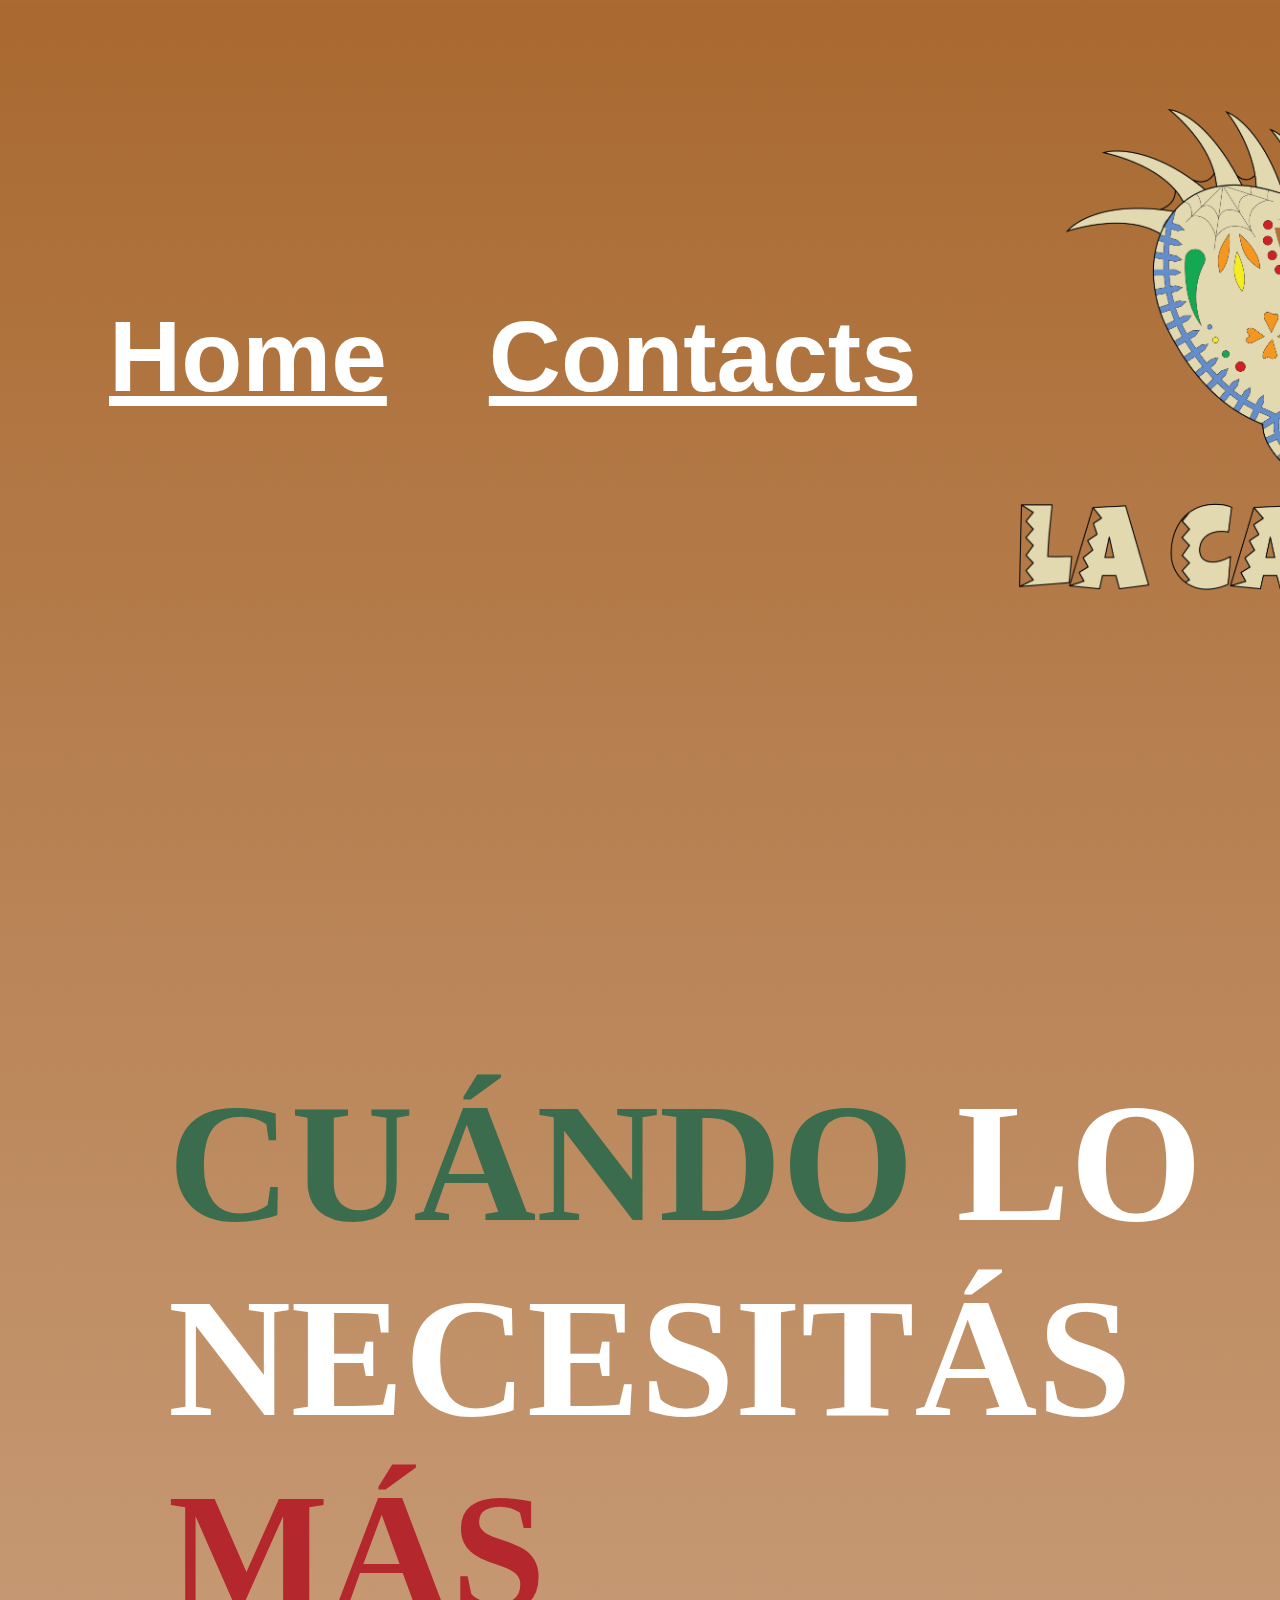
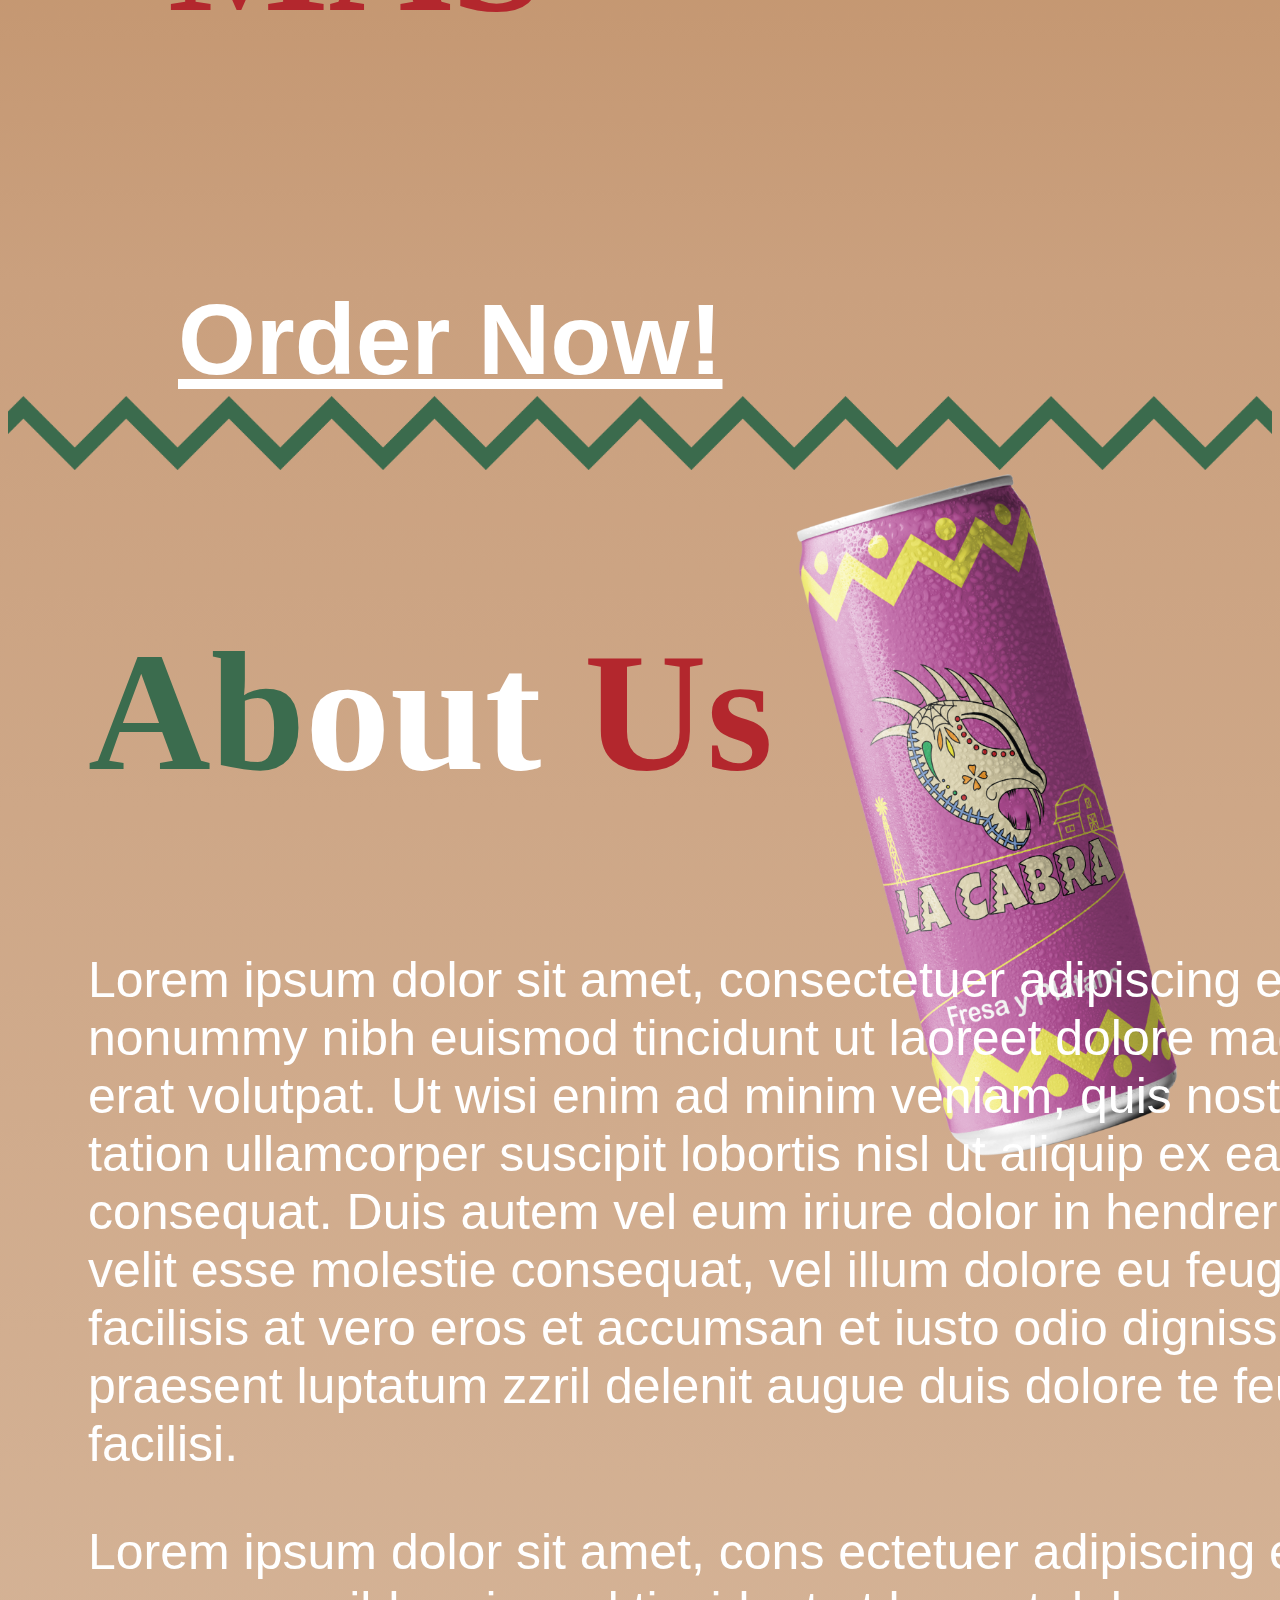
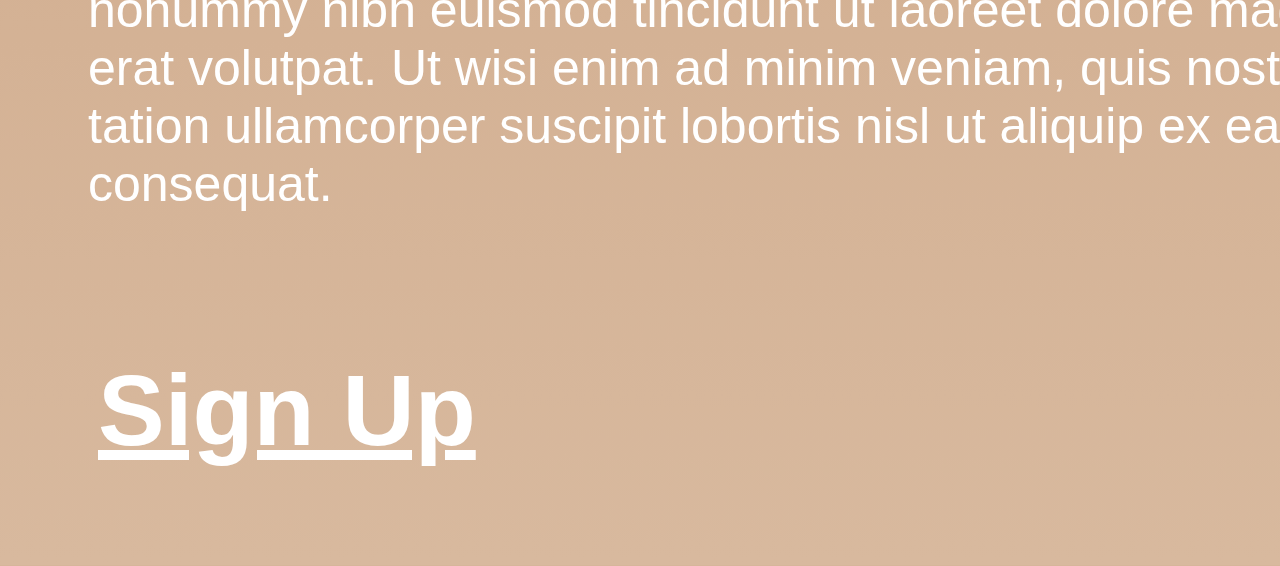
==== index.html @ 1d035faa "Add files via upload" ====
<!DOCTYPE html>
<html lang="en">
<head>
	<meta charset="UTF-8">
	<meta http-equiv="X-UA-Compatible" content="IE=edge">
	<meta name="viewport" content="width=device-width, initial-scale=1.0">
	<title>Index</title>
	<link rel="stylesheet" href="styles.css">
	<script src="Javascript.js"></script>
</head>

<body>

<nav>
<table cellspacing="100px">
 <tr>
    <th><a href="Index.html" class="button">Home</a></th>
    <th><a href="Contact Page.html" class="button">Contacts</a></th>
	<th><img src="Logo.png" width="511" height="483"></th>
    <th><a href="Promotion Page.html" class="button">News</a></th>
	<th><a href="Product Page.html" class="button">Product</a></th>
  </tr>
</table>

</nav>

<article>

  <div class= "display">
	<img src="Drink_Display.png" class= "display1" width="1930" height="1880">
  </div>

  <div class= "display">
	<img src="Drink_Red.png" class="display2" id="drinks" width="680" height="1880">
</div>

  
 <div class="slogan">
	<h2><span style="color:#3B6C4E;">CUÁNDO</span> LO NECESITÁS <span style="color:#B3272D;">MÁS</span></h2>
 	
	<table cellspacing="70px" cellpadding="20px">
		<th><a href="Product Page.html" class="button">Order Now!</a></th>
 </table>
</div>
 

 <div class= "line">
	<img src="Green.png" class="line" width="12859" height="748">
 </div>
	

   <img src="Drink_Pink2.png" class="about" width="1084" height="1925">
 </div>
  
 <h2><span style="color:#3B6C4E;">Ab</span>out <span style="color:#B3272D;">Us</span></h2>

	<p> Lorem ipsum dolor sit amet, consectetuer adipiscing elit, sed diam nonummy nibh euismod tincidunt ut laoreet dolore magna aliquam erat volutpat. Ut wisi enim ad minim veniam, quis nostrud exerci tation ullamcorper suscipit lobortis nisl ut aliquip ex ea commodo consequat. Duis autem vel eum iriure dolor in hendrerit in vulputate velit esse molestie consequat, vel illum dolore eu feugiat nulla facilisis at vero eros et accumsan et iusto odio dignissim qui blandit praesent luptatum zzril delenit augue duis dolore te feugait nulla facilisi.</p>
 
	<p>Lorem ipsum dolor sit amet, cons ectetuer adipiscing elit, sed diam nonummy nibh euismod tincidunt ut laoreet dolore magna aliquam erat volutpat. Ut wisi enim ad minim veniam, quis nostrud exerci tation ullamcorper suscipit lobortis nisl ut aliquip ex ea commodo consequat.</p>
	
<table cellspacing="70px" cellpadding="20px">
 <tr>
	<th><a href="Contact Page.html" class="button">Sign Up</a></th>
 </tr>	
</table>

</article>

</body>

</html>
---- styles.css ----
body{ 
	background: linear-gradient(to bottom, #A96930, #CAA07E, #D8B99E);
}


nav{
	color: #FFFFFF;
	font-family: Arial;
	font-size: 141px;
}

h1{
	color: #FFFFFF;
	font-family: Luckiest Guy;
	font-size: 100px
	
}
h2{
	color: #FFFFFF;
	font-family: Luckiest Guy;
	font-size: 170px;
	position: relative;
	left: 80px;
}
h3{
	color: #FFFFFF;
	font-family: Arial;
	font-size: 106px;
}

h4{
	color: #FFFFFF;
	font-family: Arial;
	font-size: 80px;
	position: relative;
	left: 100px;
}

h5{
	color: #FFFFFF;
	font-family: Luckiest Guy;
	font-size: 170px;
	text-align: center;
}

h6{
	color: #FFFFFF;
	font-family: Arial;
	font-size: 100px;
	text-align: center;
}

p{
	color: #FFFFFF;
	font-family: Arial;
	font-size: 50px;
	width:1500px;
	position: relative;
	left: 80px;
}

th{
	color: #FFFFFF;
	font-family: Arial;
	font-size: 53px;
	border-collapse: separate;
}

.button{
	color: #FFFFFF;
	font-family: Arial;
	font-size: 100px;
}

.button1{
	color: #FFFFFF;
	font-family: Arial;
	font-size: 50px;
	text-align: center;
}

.button2{
	color: #FFFFFF;
	font-family: Arial;
	font-size: 50px;
	position: relative;
	top: 20px;
	left: 1700px;
}

.slogan{
	text-align:left;
	width:1200px;
	height:1150px;
	position: relative;
	top: 220px;
	left: 80px;
}

.display{
	position: absolute;
	left:1400px;
}

.display1{
	width: 100%;
	height: auto;
}

.display2{
	width: 60%;
	height: auto;
}

.line{
	width: 100%;
	height: auto;
}

.about{
	width: 30%;
	height: auto;
	position: absolute;
	right: 100px;

}

div.message{
	width: 1900px;
	height: 1000px;
	border: 3px solid #FFFFFF;
	position: relative;
	top: 50px;
	left: 250px;
}

.ad1{
	position: absolute;
	left: 50px
}

.ad_1{
	width: 50%;
	height: auto;
}



.ad_2{
	width: 40%;
	height: auto;
}

.ad3{
	position: relative;
	left: 60px	
}

.ad_3{
	width: 50%;
	height: auto;
}

.product{

	text-align: center;
	width: 100%;
	height: auto;
}
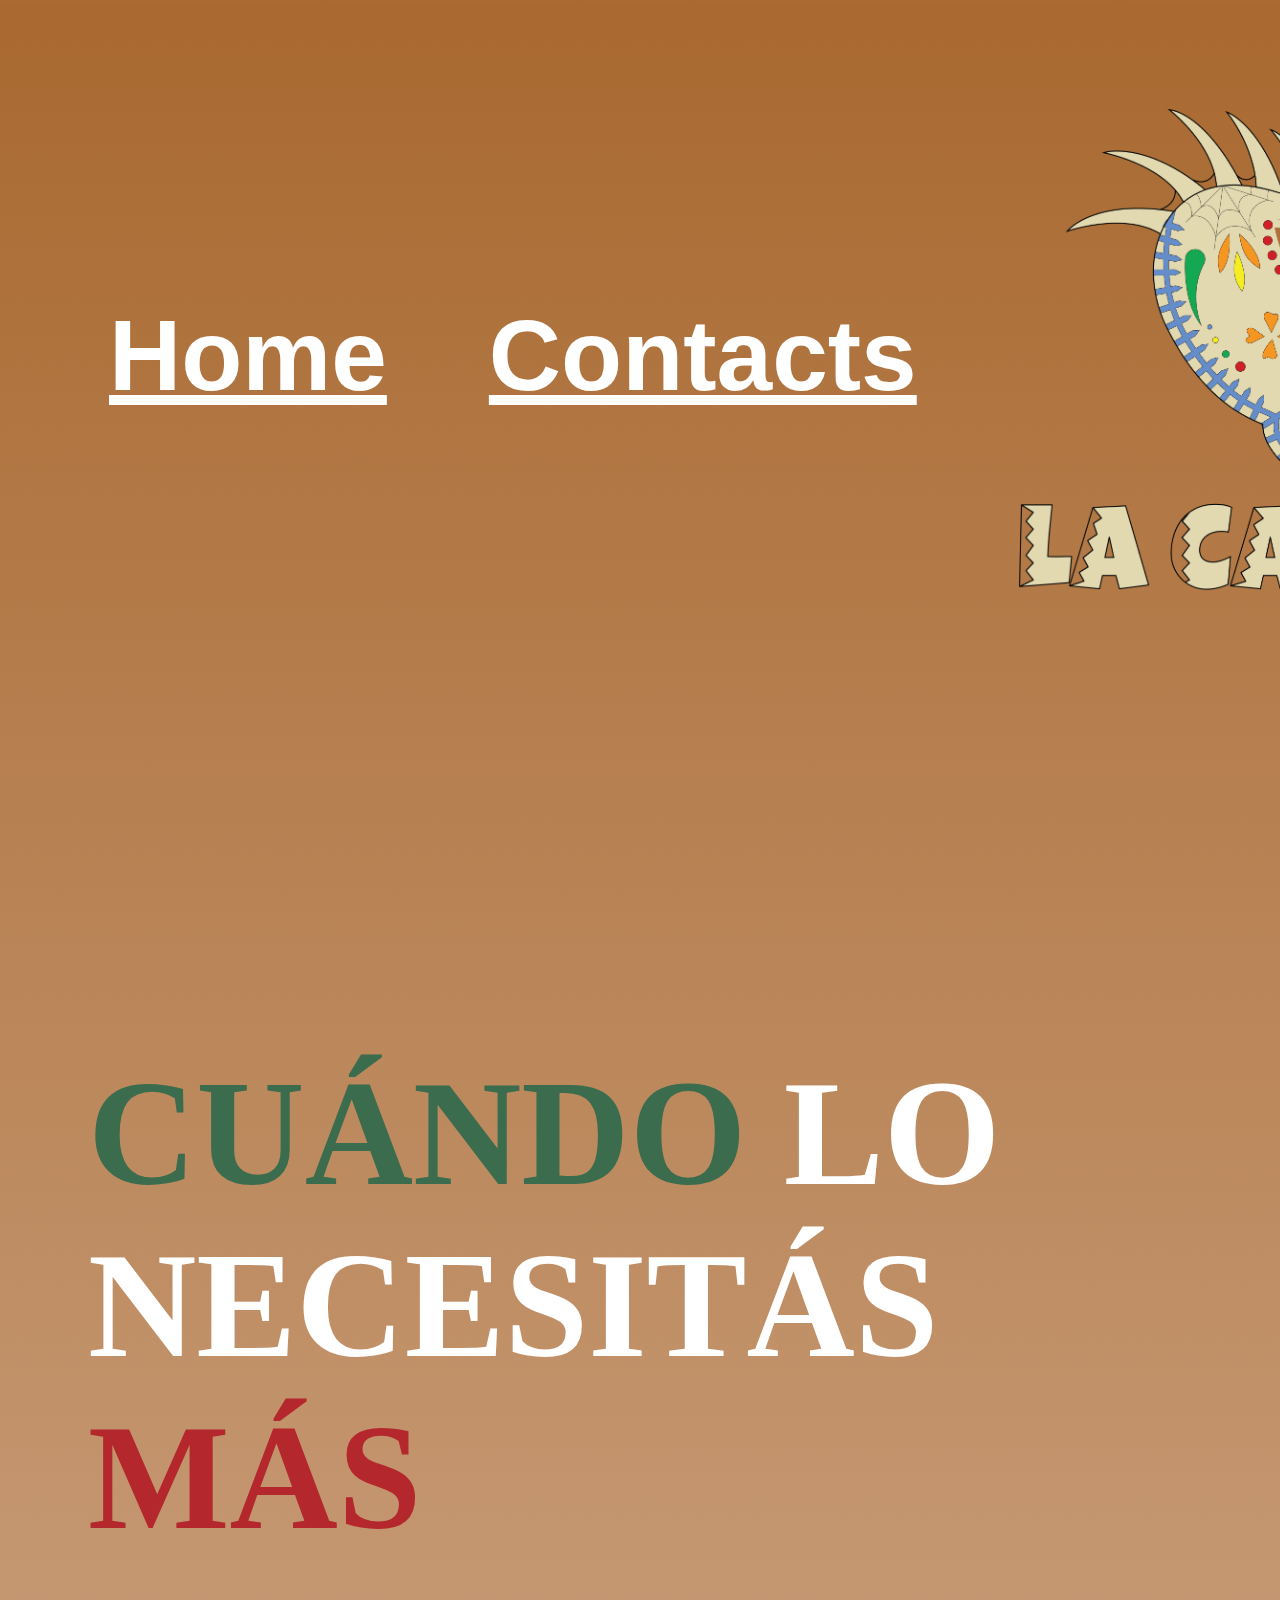
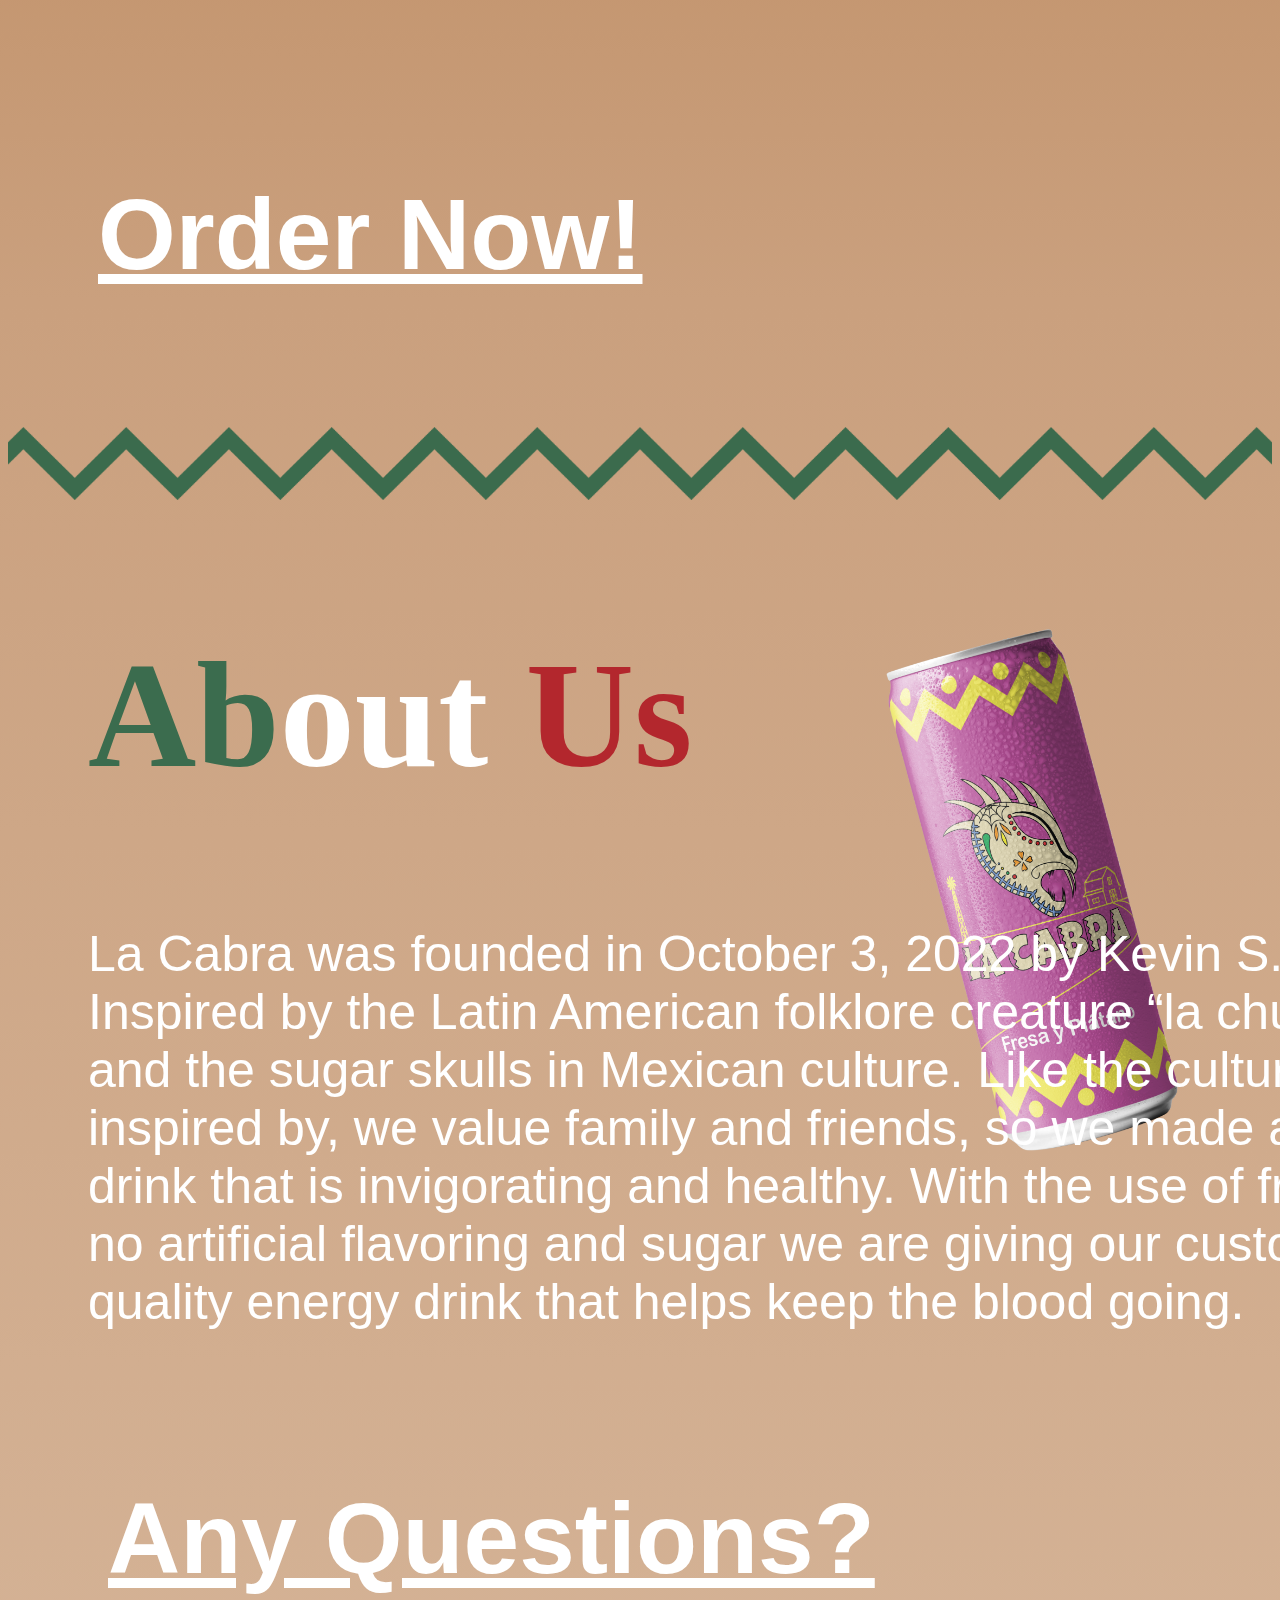
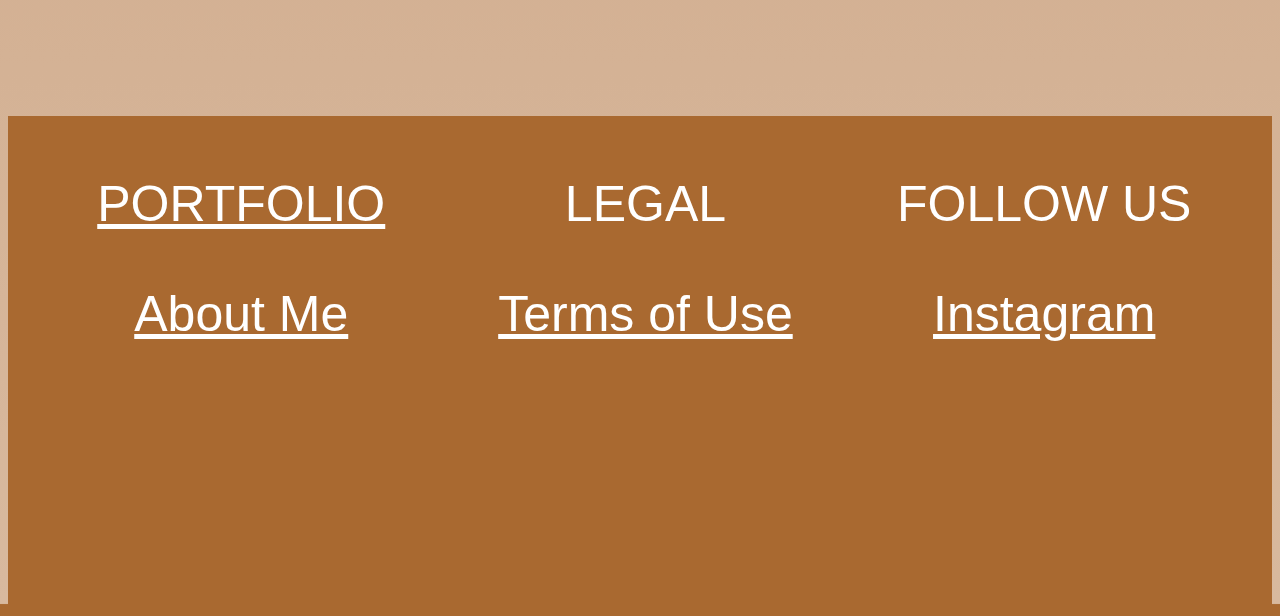
==== commit c50ef6f1: "Add files via upload" ====
--- a/index.html
+++ b/index.html
@@ -27,45 +27,60 @@
 <article>
 
   <div class= "display">
-	<img src="Drink_Display.png" class= "display1" width="1930" height="1880">
+	<img src="Drink_Display.png" class="display1" id="drinks" width="1914" height="1865">
   </div>
-
-  <div class= "display">
-	<img src="Drink_Red.png" class="display2" id="drinks" width="680" height="1880">
-</div>
 
   
  <div class="slogan">
+
 	<h2><span style="color:#3B6C4E;">CUÁNDO</span> LO NECESITÁS <span style="color:#B3272D;">MÁS</span></h2>
  	
-	<table cellspacing="70px" cellpadding="20px">
-		<th><a href="Product Page.html" class="button">Order Now!</a></th>
- </table>
+		<table cellspacing="70px" cellpadding="20px">
+			<th><a href="Product Page.html" class="button">Order Now!</a></th>
+		</table>
+
 </div>
+
+	
+	<img src="Green.png" class="line" width="12859" height="748">
+
+<div>	
+ 	<img src="Drink_Pink2.png" class="about" width="1084" height="1925">
+
  
+<h2><span style="color:#3B6C4E;">Ab</span>out <span style="color:#B3272D;">Us</span></h2>
 
- <div class= "line">
-	<img src="Green.png" class="line" width="12859" height="748">
- </div>
-	
+ 
+	<p>La Cabra was founded in October 3, 2022 by Kevin S. Reyes. Inspired by the Latin American folklore creature “la chupacabra” and the sugar skulls in Mexican culture. Like the culture we were inspired by, we value family and friends, so we made an energy drink that is invigorating and healthy. With the use of fruit juice and no artificial flavoring and sugar we are giving our customers a high quality energy drink that helps keep the blood going.</p>
+<div>	
 
-   <img src="Drink_Pink2.png" class="about" width="1084" height="1925">
- </div>
-  
- <h2><span style="color:#3B6C4E;">Ab</span>out <span style="color:#B3272D;">Us</span></h2>
-
-	<p> Lorem ipsum dolor sit amet, consectetuer adipiscing elit, sed diam nonummy nibh euismod tincidunt ut laoreet dolore magna aliquam erat volutpat. Ut wisi enim ad minim veniam, quis nostrud exerci tation ullamcorper suscipit lobortis nisl ut aliquip ex ea commodo consequat. Duis autem vel eum iriure dolor in hendrerit in vulputate velit esse molestie consequat, vel illum dolore eu feugiat nulla facilisis at vero eros et accumsan et iusto odio dignissim qui blandit praesent luptatum zzril delenit augue duis dolore te feugait nulla facilisi.</p>
- 
-	<p>Lorem ipsum dolor sit amet, cons ectetuer adipiscing elit, sed diam nonummy nibh euismod tincidunt ut laoreet dolore magna aliquam erat volutpat. Ut wisi enim ad minim veniam, quis nostrud exerci tation ullamcorper suscipit lobortis nisl ut aliquip ex ea commodo consequat.</p>
-	
-<table cellspacing="70px" cellpadding="20px">
- <tr>
-	<th><a href="Contact Page.html" class="button">Sign Up</a></th>
- </tr>	
+<table cellspacing="60px" cellpadding="40px">
+	<tr>
+		<th><a href="Contact Page.html" class="button">Any Questions?</a></th>
+	</tr>	
 </table>
 
 </article>
 
+
+<div class="footer">
+
+<table class="info" cellspacing="50px">
+<tr>
+	<td><a href="https://drive.google.com/drive/folders/1goWz0oXWTz0e-NDa-lAuYRxmEBovJ_RL?usp=sharing" class="info" >PORTFOLIO</a></td>
+	<td> LEGAL</td> 
+	<td>FOLLOW US</td>
+</tr>
+
+<tr>
+	<td><a href="#" class="info" >About Me</a></td>
+	<td><a href="#" class="info" >Terms of Use</td> 
+	<td><a href="#" class="info" >Instagram</td>
+</tr>
+
+</table>
+</div>
+
 </body>
 
 </html>--- a/styles.css
+++ b/styles.css
@@ -6,19 +6,18 @@
 nav{
 	color: #FFFFFF;
 	font-family: Arial;
-	font-size: 141px;
 }
 
 h1{
 	color: #FFFFFF;
 	font-family: Luckiest Guy;
-	font-size: 100px
+	font-size: 100px;
 	
 }
 h2{
 	color: #FFFFFF;
 	font-family: Luckiest Guy;
-	font-size: 170px;
+	font-size: 150px;
 	position: relative;
 	left: 80px;
 }
@@ -31,7 +30,7 @@
 h4{
 	color: #FFFFFF;
 	font-family: Arial;
-	font-size: 80px;
+	font-size: 60px;
 	position: relative;
 	left: 100px;
 }
@@ -39,14 +38,15 @@
 h5{
 	color: #FFFFFF;
 	font-family: Luckiest Guy;
-	font-size: 170px;
+	font-size: 150px;
 	text-align: center;
 }
+
 
 h6{
 	color: #FFFFFF;
 	font-family: Arial;
-	font-size: 100px;
+	font-size: 150px;
 	text-align: center;
 }
 
@@ -62,7 +62,7 @@
 th{
 	color: #FFFFFF;
 	font-family: Arial;
-	font-size: 53px;
+	font-size: 40px;
 	border-collapse: separate;
 }
 
@@ -91,24 +91,18 @@
 .slogan{
 	text-align:left;
 	width:1200px;
-	height:1150px;
+	height:1200px;
 	position: relative;
 	top: 220px;
-	left: 80px;
 }
 
 .display{
 	position: absolute;
-	left:1400px;
+	left:1300px;
 }
 
 .display1{
-	width: 100%;
-	height: auto;
-}
-
-.display2{
-	width: 60%;
+	width: 90%;
 	height: auto;
 }
 
@@ -118,11 +112,10 @@
 }
 
 .about{
-	width: 30%;
+	width: 23%;
 	height: auto;
 	position: absolute;
 	right: 100px;
-
 }
 
 div.message{
@@ -134,39 +127,53 @@
 	left: 250px;
 }
 
-.ad1{
-	position: absolute;
-	left: 50px
-}
 
 .ad_1{
 	width: 50%;
 	height: auto;
+	position: absolute;
+	left: 50px;
 }
-
-
 
 .ad_2{
 	width: 40%;
 	height: auto;
+	position: relative;
+	left: 1400px;
 }
 
-.ad3{
-	position: relative;
-	left: 60px	
-}
 
 .ad_3{
 	width: 50%;
 	height: auto;
+	position: relative;
+	left: 620px;
 }
 
 .product{
-
 	text-align: center;
 	width: 100%;
 	height: auto;
 }
 
 
+.footer{
+    background-color: #A96930;
+	width: 100%;
+	height: 500px;
+	position: relative;
+	top: 20px;
+	text-align: center;
+	font-family: arial;
+	color: #FFFFFF;
 
+}
+
+.info{
+	font-family: arial;
+	color: #FFFFFF;
+	width: 100%;
+	font-size: 50px;
+	text-align: center;
+	padding: 8px;
+}
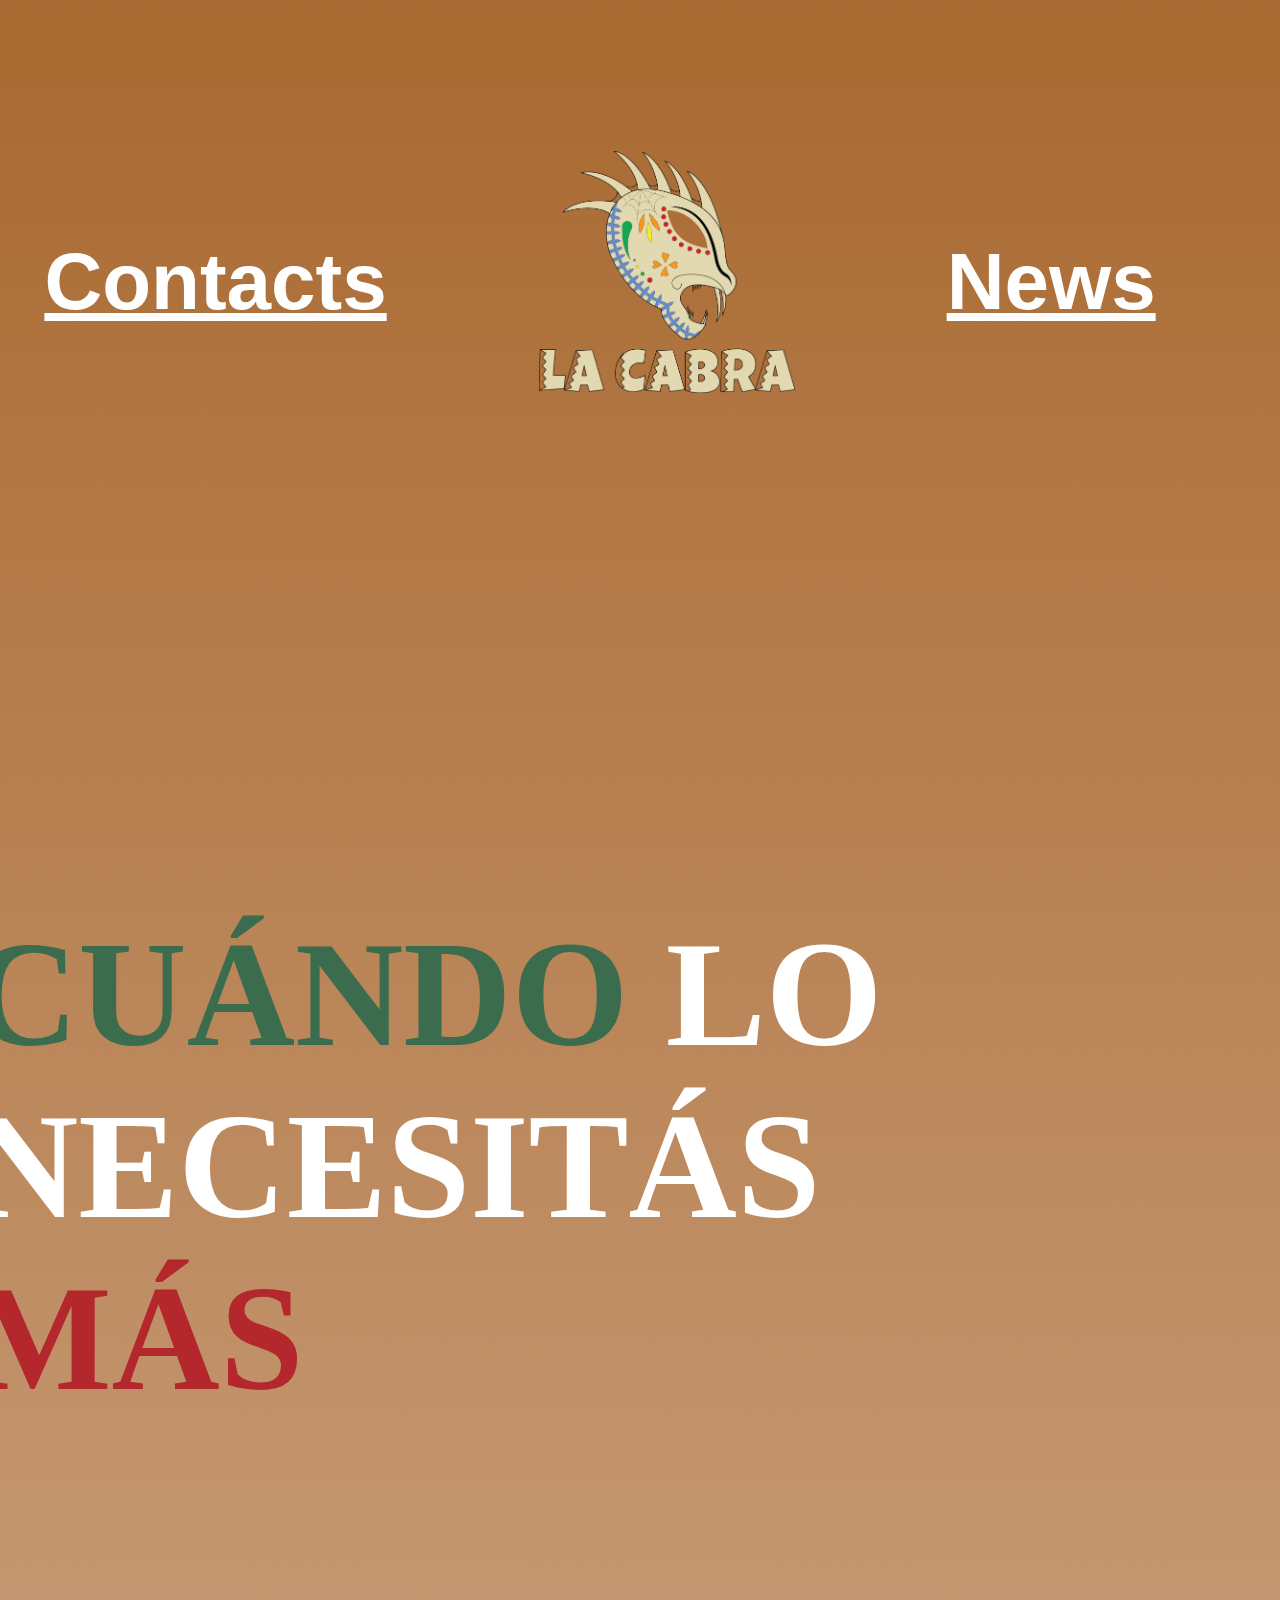
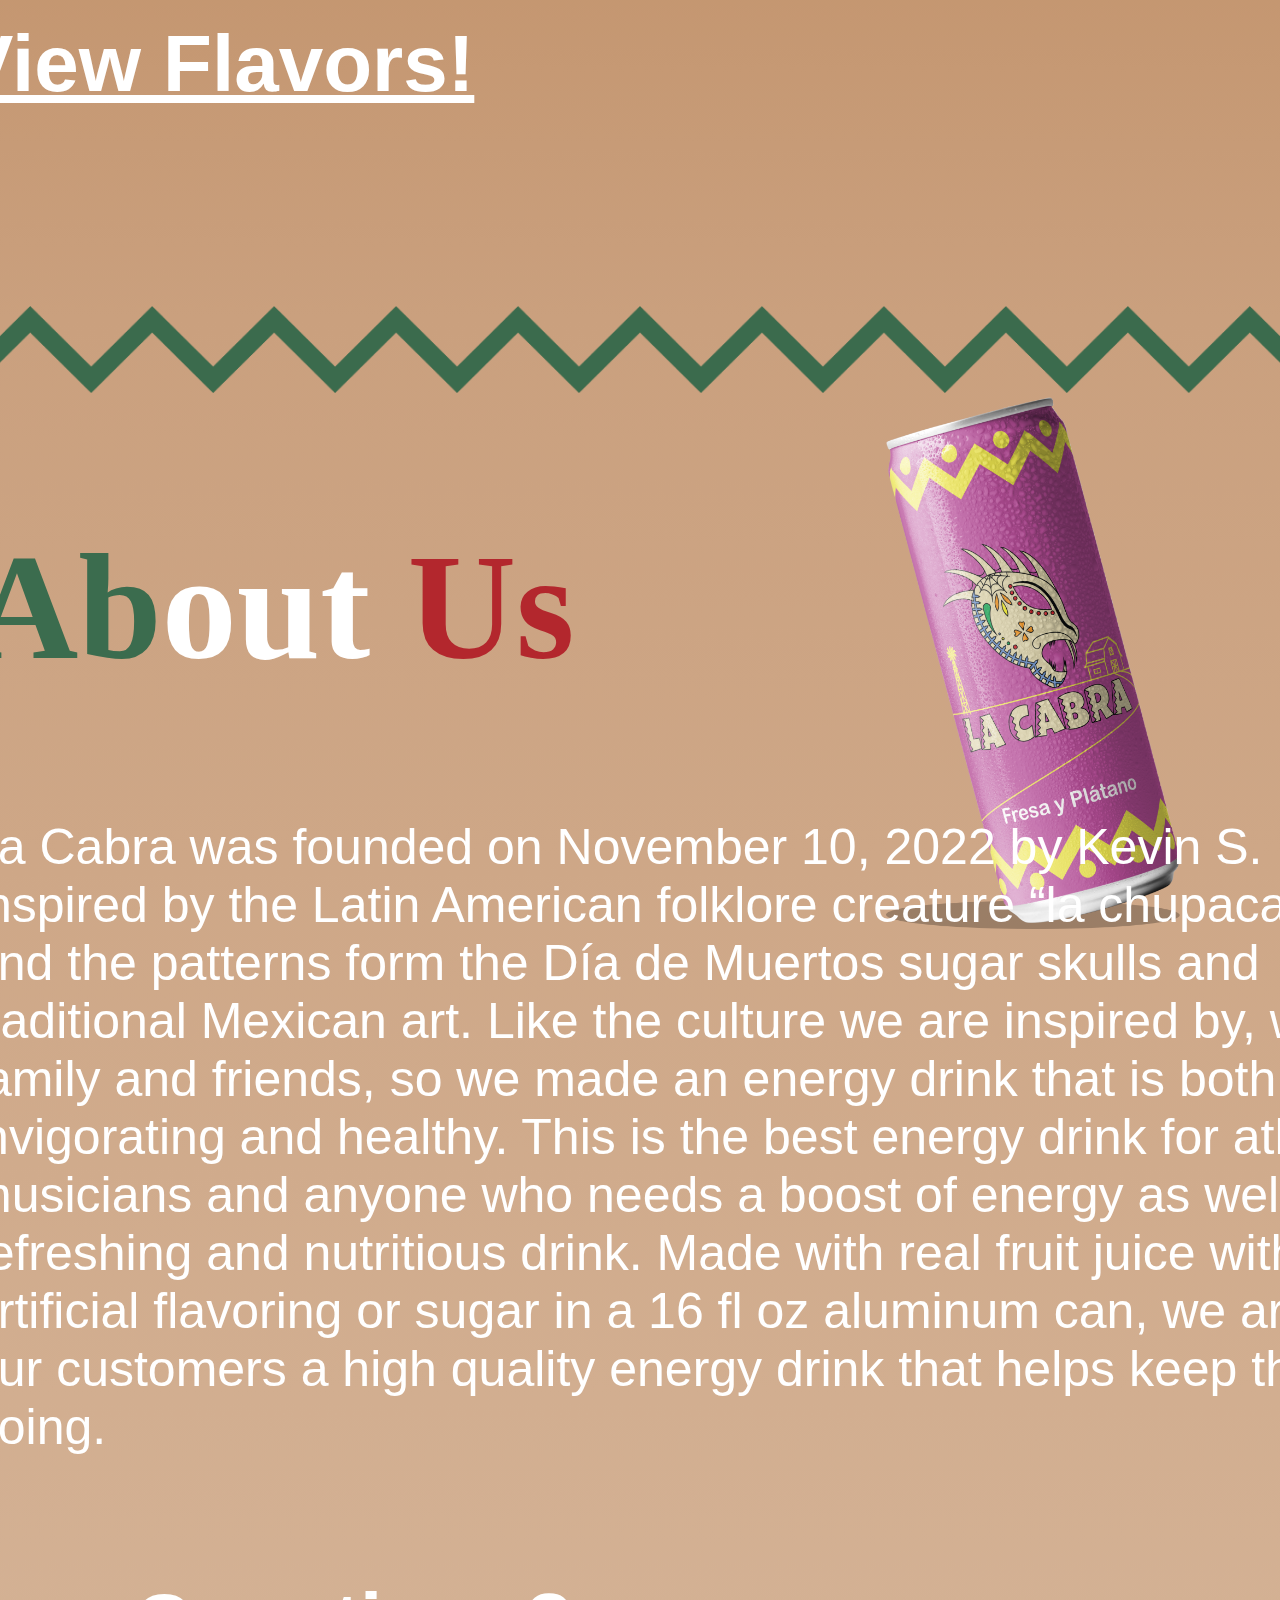
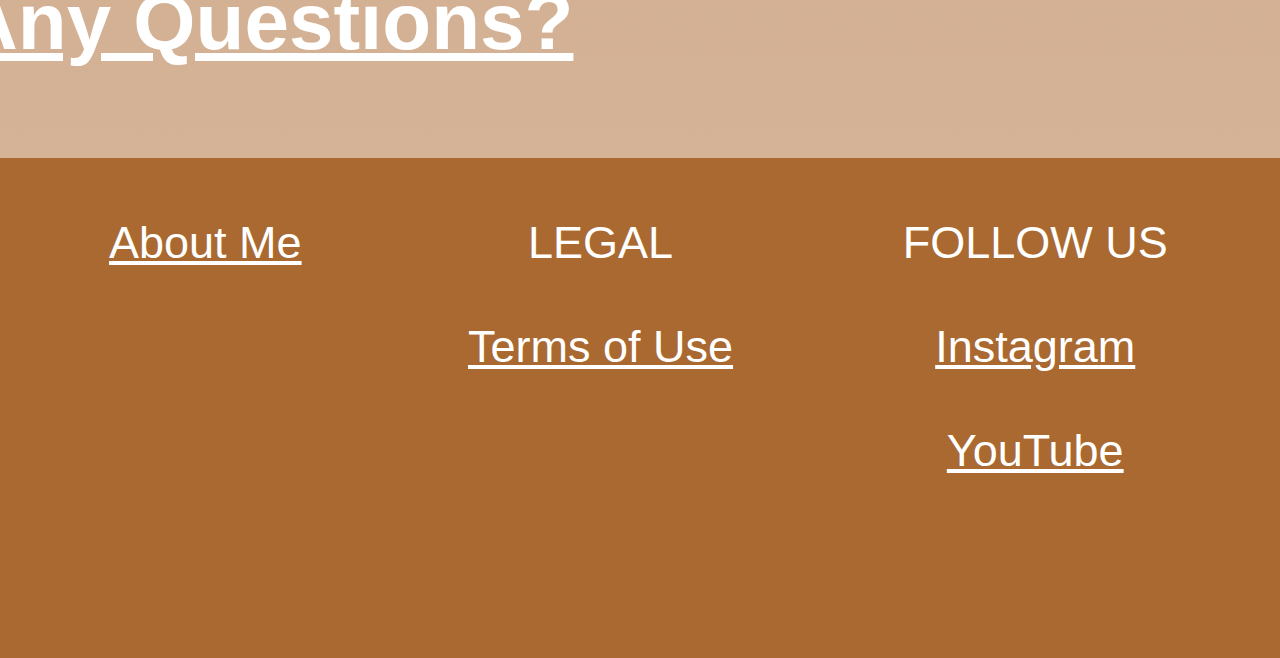
==== commit 866907b1: "Add files via upload" ====
--- a/index.html
+++ b/index.html
@@ -12,16 +12,16 @@
 <body>
 
 <nav>
-<table cellspacing="100px">
+<table cellspacing="150px">
  <tr>
-    <th><a href="Index.html" class="button">Home</a></th>
+    <th><a href="index.html" class="button">Home</a></th>
     <th><a href="Contact Page.html" class="button">Contacts</a></th>
-	<th><img src="Logo.png" width="511" height="483"></th>
-    <th><a href="Promotion Page.html" class="button">News</a></th>
+	<th><a href="index.html" class="button"><img src="Logo.png" width="256" height="242"></a></th>
+    <th><a href="News.html" class="button">News</a></th>
 	<th><a href="Product Page.html" class="button">Product</a></th>
   </tr>
 </table>
-
+ 
 </nav>
 
 <article>
@@ -35,50 +35,55 @@
 
 	<h2><span style="color:#3B6C4E;">CUÁNDO</span> LO NECESITÁS <span style="color:#B3272D;">MÁS</span></h2>
  	
-		<table cellspacing="70px" cellpadding="20px">
-			<th><a href="Product Page.html" class="button">Order Now!</a></th>
+		<table cellspacing="50px" cellpadding="20px">
+			<th><a href="Product Page.html" class="button">View Flavors!</a></th>
 		</table>
 
 </div>
 
-	
+	<br>
 	<img src="Green.png" class="line" width="12859" height="748">
-
-<div>	
- 	<img src="Drink_Pink2.png" class="about" width="1084" height="1925">
-
+	<br>
+	<img src="Drink_Pink2.png" class="about" width="1084" height="1925">
  
 <h2><span style="color:#3B6C4E;">Ab</span>out <span style="color:#B3272D;">Us</span></h2>
 
- 
-	<p>La Cabra was founded in October 3, 2022 by Kevin S. Reyes. Inspired by the Latin American folklore creature “la chupacabra” and the sugar skulls in Mexican culture. Like the culture we were inspired by, we value family and friends, so we made an energy drink that is invigorating and healthy. With the use of fruit juice and no artificial flavoring and sugar we are giving our customers a high quality energy drink that helps keep the blood going.</p>
-<div>	
 
-<table cellspacing="60px" cellpadding="40px">
+
+	<p>La Cabra was founded on November 10, 2022 by Kevin S. Reyes. Inspired by the Latin American folklore creature “la chupacabra” and the patterns form the Día de Muertos sugar skulls and traditional Mexican art. Like the culture we are inspired by, we value family and friends, so we made an energy drink that is both invigorating and healthy. This is the best energy drink for athletes, musicians and anyone who needs a boost of energy as well as a refreshing and nutritious drink. Made with real fruit juice with no artificial flavoring or sugar in a 16 fl oz aluminum can, we are giving our customers a high quality energy drink that helps keep the blood going.</p>
+
+<table cellspacing="50px" cellpadding="20px">
 	<tr>
 		<th><a href="Contact Page.html" class="button">Any Questions?</a></th>
 	</tr>	
 </table>
 
+	
 </article>
 
+<div class ="footer">
+	<table class="info" cellspacing ="50px">
+	<tr> 
+		<td><a href="About Me.html" class="info">About Me</a></td>
+		<td> LEGAL</td> 
+		<td>FOLLOW US</td>
+	</tr>
 
-<div class="footer">
+	<tr>
+		<td></td>
+		<td><a href="Terms of Use.html" class="info" >Terms of Use</td> 
+		<td><a href="https://www.instagram.com/la_cabra_drink/" class="info" >Instagram</td>
+	</tr>
 
-<table class="info" cellspacing="50px">
-<tr>
-	<td><a href="https://drive.google.com/drive/folders/1goWz0oXWTz0e-NDa-lAuYRxmEBovJ_RL?usp=sharing" class="info" >PORTFOLIO</a></td>
-	<td> LEGAL</td> 
-	<td>FOLLOW US</td>
-</tr>
+	<tr>
+		<td></td>
+		<td></td>
+		<td><a href="https://www.youtube.com/@la_cabra_" class="info">YouTube</td>
+	</tr>
 
-<tr>
-	<td><a href="#" class="info" >About Me</a></td>
-	<td><a href="#" class="info" >Terms of Use</td> 
-	<td><a href="#" class="info" >Instagram</td>
-</tr>
 
-</table>
+	</table>
+
 </div>
 
 </body>
--- a/styles.css
+++ b/styles.css
@@ -1,6 +1,164 @@
 body{ 
 	background: linear-gradient(to bottom, #A96930, #CAA07E, #D8B99E);
-}
+	display: flex;
+    flex-wrap: wrap;
+    margin: 0px;
+    width: 100%;
+	justify-content: center;
+}
+
+
+
+
+
+
+
+/*
+nav{
+	color: #FFFFFF;
+	font-family: Arial;
+	justify-content: center;
+}
+
+h1{
+	color: #FFFFFF;
+	font-family: Luckiest Guy;
+	font-size: 50px;
+	
+}
+h2{
+	color: #FFFFFF;
+	font-family: Luckiest Guy;
+	font-size: 75px;
+	position: relative;
+	left: 40px;
+	padding: 1px;
+	margin: 10px;
+}
+h3{
+	color: #FFFFFF;
+	font-family: Arial;
+	font-size: 54px;
+}
+
+h4{
+	color: #FFFFFF;
+	font-family: Arial;
+	font-size: 25px;
+}
+
+h5{
+	color: #FFFFFF;
+	font-family: Luckiest Guy;
+	font-size: 75px;
+	text-align: center;
+}
+
+
+h6{
+	color: #FFFFFF;
+	font-family: Arial;
+	font-size: 38px;
+	text-align: center;
+}
+
+p{
+	color: #FFFFFF;
+	font-family: Arial;
+	font-size:25px;
+	width: clamp(10%, 60%, 100%);
+	height: auto;
+	position: relative;
+	left: 40px;
+}
+
+th{
+	color: #FFFFFF;
+	font-family: Arial;
+	font-size: 15px;
+	border-collapse: separate;
+}
+
+.button{
+	color: #FFFFFF;
+	font-family: Arial;
+	font-size: 25px;
+}
+
+.button1{
+	color: #FFFFFF;
+	font-family: Arial;
+	font-size: 25px;
+	text-align: center;
+}
+
+.button2{
+	color: #FFFFFF;
+	font-family: Arial;
+	font-size: 25px;
+	position: relative;
+	top: 10px;
+	left: clamp(100px, 850px, 1000px);
+	cursor: pointer;
+}
+
+.slogan{
+	text-align:left;
+	width:fit-content;
+	height:500px;
+	position: relative;
+	top: 110px;
+	margin: 1px;
+}
+
+.display{
+	position: absolute;
+	Text-align: right;
+}
+
+.display1{
+	width: clamp(10%, 40%, 100%);
+	height: auto;
+}
+
+.line{
+	width: 100%;
+	height: auto;
+	margin: 30px 30px 30px 0px;
+}
+
+.about{
+	position: absolute;
+	left: clamp(100px, 1600px, 1700px);
+	width: clamp(10%, 25%, 50%);
+	height: auto;
+}
+
+.footer{
+	background-color: #A96930;
+	width: 100%;
+	height: 250px;
+	text-align: center;
+
+}
+
+.info{
+	color: #FFFFFF;
+	font-family: Arial;
+	font-size: 13px;
+	padding: 8px;
+	text-align: center;
+	width: 100%;
+}
+
+*/
+
+
+
+
+
+
+
 
 
 nav{
@@ -69,7 +227,7 @@
 .button{
 	color: #FFFFFF;
 	font-family: Arial;
-	font-size: 100px;
+	font-size: 80px;
 }
 
 .button1{
@@ -81,6 +239,8 @@
 
 .button2{
 	color: #FFFFFF;
+	background-color: transparent;
+	border: transparent;
 	font-family: Arial;
 	font-size: 50px;
 	position: relative;
@@ -139,7 +299,7 @@
 	width: 40%;
 	height: auto;
 	position: relative;
-	left: 1400px;
+	left: 500px;
 }
 
 
@@ -173,7 +333,248 @@
 	font-family: arial;
 	color: #FFFFFF;
 	width: 100%;
-	font-size: 50px;
+	font-size: 45px;
 	text-align: center;
 	padding: 8px;
 }
+
+
+
+
+
+
+
+
+
+
+
+
+
+
+.page-content {
+    max-width: 700px;
+    font-family: "Roboto", sans-serif;
+    margin: 0 auto;
+  }
+   
+  .page-content p {
+    line-height: 2;
+  }
+  
+  .popup-overlay {
+    background: rgba(0, 0, 0, 0.4);
+    position: fixed;
+    left: 0;
+    top: 0;
+    height: 100vh;
+    width: 100%;
+    opacity: 0;
+    transition: all 700ms ease;
+  }
+  
+  .popup-overlay.active {
+    opacity: 1;
+  }
+  
+  .popup-container {
+    position: fixed;
+    left: 50%;
+    top: 50%;
+    transform: translate(-50%, calc(-50% + 50px));
+    font-family: "Raleway", sans-serif;
+    color: #fff;
+    padding: 12px 0;
+    box-shadow: 0 6px 55px -10px rgba(0, 0, 0, 0.7);
+    background-image: url("Background _1.png");
+    background-size: cover;
+    width: 540px;
+    height: 336px;
+    opacity: 0;
+    pointer-events: none;
+    transition: all 700ms ease;
+  }
+  
+  .popup-overlay.active .popup-container {
+    transform: translate(-50%, -50%);
+    opacity: 1;
+    pointer-events: auto;
+  }
+  
+  .popup-overlay.active .left .bg-1,
+  .popup-overlay.active .left .bg-2 {
+    transform: translateX(0);
+  }
+  
+  .popup-container,
+  .popup-container * {
+    box-sizing: border-box;
+  }
+  
+  .popup-container .left img {
+    position: absolute;
+    bottom: 0;
+  }
+  
+  .popup-container .left .bg-1 {
+    left: 80px;
+    transform: translateX(-20px);
+    transition: all 1700ms ease;
+  }
+  
+  .popup-container .left .bg-2 {
+    left: 64px;
+    transform: translateX(-20px);
+    transition: all 1700ms ease;
+    transition-delay: 600ms;
+  }
+  
+  .popup-container .right {
+    width: 540px;
+    padding: 16px;
+    padding-left: 250px;
+  }
+  
+  .popup-container .skip-button {
+    position: absolute;
+    top: 4px;
+    right: 4px;
+    background: #000;
+    padding: 2px 6px;
+    font-size: 14px;
+    cursor: pointer;
+  }
+  
+  .popup-container .logo {
+    font-size: 13px;
+    color: #febdff;
+    width: 50%;
+    height: auto;
+    text-transform: uppercase;
+    margin-bottom: 4px;
+  }
+  
+  .popup-container h2.popup-heading {
+    font-size: 30px;
+    font-family: Luckiest Guy;
+    text-transform: uppercase;
+    margin: 0;
+  }
+  
+  .popup-container .visit-button {
+    text-decoration: none;
+    font-size: 15px;
+    font-weight: bold;
+    color: #FFFFFF;
+    padding: 8px 24px;
+    margin-top: 8px;
+    text-align: center;
+  }
+
+  .popup-container .hero-image-small {
+    display: none;
+  }
+  
+  @media (max-width: 560px) {
+    .popup-container .left .bg-1,
+    .popup-container .left .bg-2,
+    .popup-container .left .hero-image {
+      display: none;
+    }
+  
+    .popup-container .right {
+      padding: 16px;
+      width: 300px;
+      padding-top: 4px;
+    }
+  
+    .popup-container .left .hero-image-small {
+      display: block;
+      width: 100%;
+    }
+  
+    .popup-container .left .hero-image-small {
+      position: relative;
+    }
+  
+    .popup-container {
+      padding: 0;
+    }
+  }
+
+
+
+
+
+
+
+
+
+
+
+
+
+
+
+
+
+
+.message{
+	background-color: transparent;
+	width: max(70%, 50px);
+	height: 500px;
+	border: 3px solid #FFFFFF;
+	position: relative;
+	top: 25px;
+	left: max(10%, 125px);
+}
+
+input{
+	background-color: transparent;
+	border:#FFFFFF 4px;
+	border-style: none none solid none;
+}
+
+.ad_1{
+	position: absolute;
+	width: clamp(10%, 50%, 100%);
+	height: auto;
+}
+
+.ad2{
+	text-align: center;
+}
+
+.ad_2{
+	width: clamp(10%, 40%, 90%);
+	height: auto;
+}
+
+.ad3{
+	justify-content: center;
+}
+.ad_3{
+	justify-content: center;
+	width: clamp(10%, 40%, 100%);
+	height: auto;
+}
+
+.product{
+	text-align: center;
+	width: 100%;
+	height: auto;
+}
+
+.me{
+	color: #FFFFFF;
+	font-family: Arial;
+	text-align: center;
+	font-size: 25px;
+	width: 80%;
+	height: auto;
+}
+
+.terms{
+	width: clamp(10%, 80%, 100%);
+	height: auto;
+	justify-content: center;
+}
